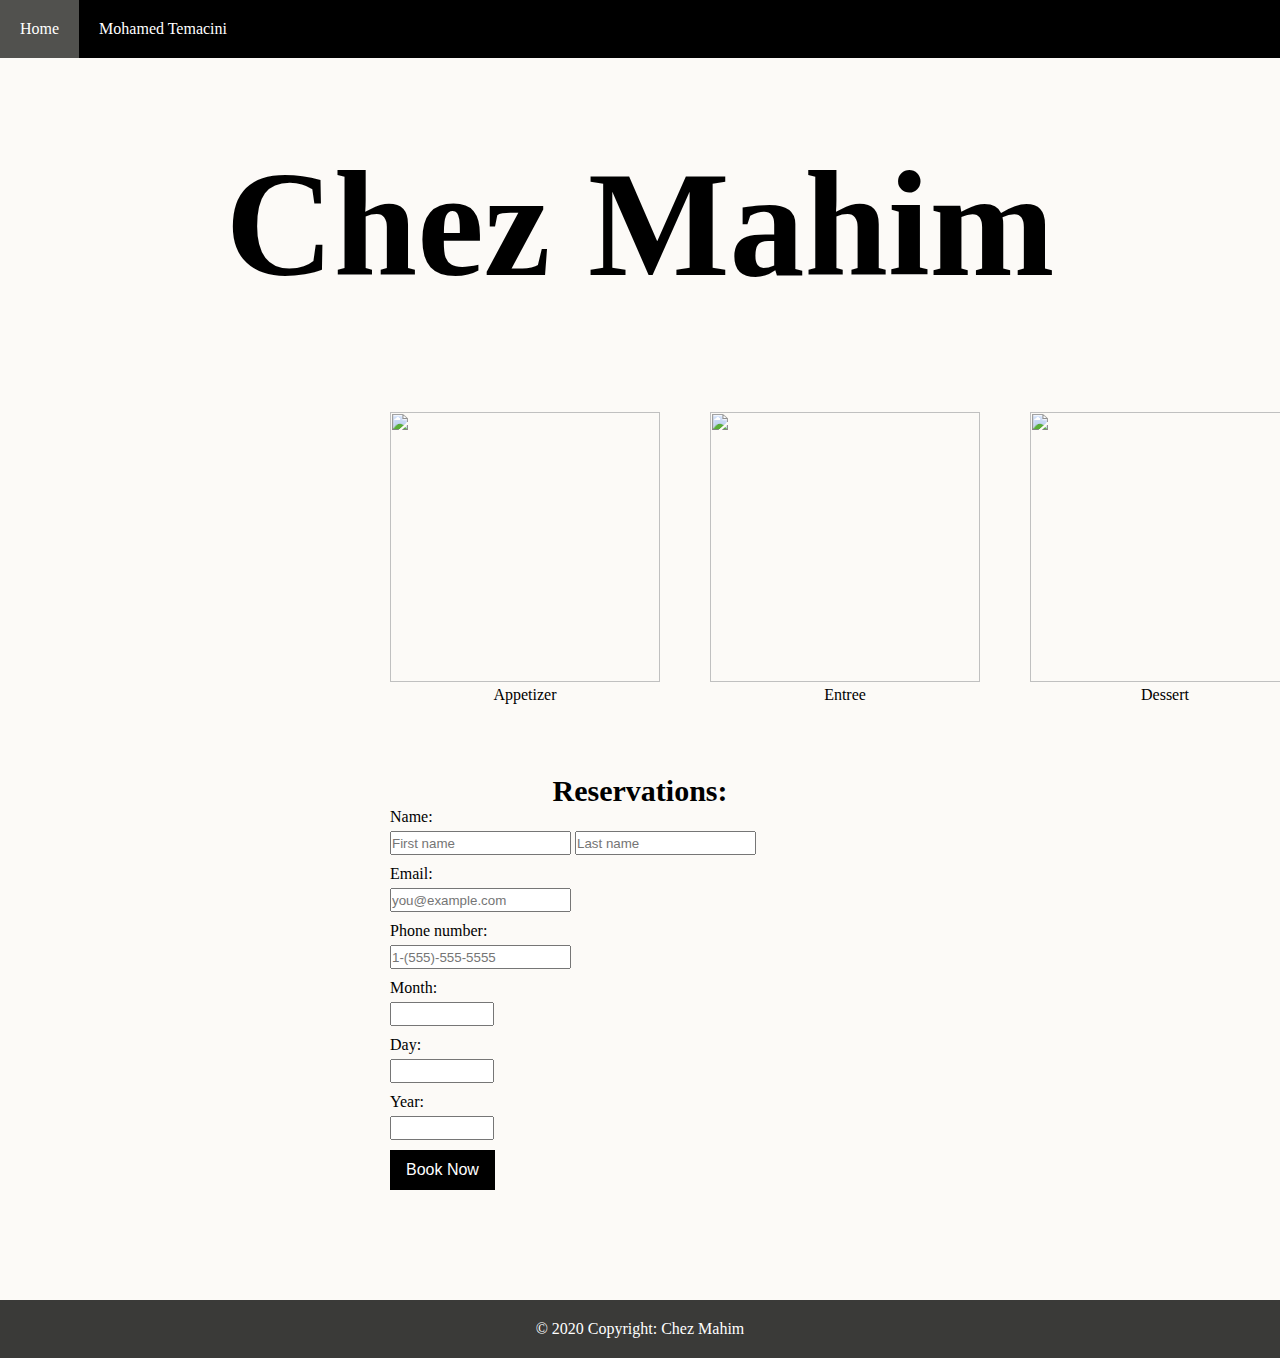
==== html/index.html @ 6ba74881 "Refactor: updated view and brought footer to bottom" ====
<!DOCTYPE html>
<html lang="en">
<head>
    <meta charset="UTF-8">
    <title>Chez Mahim</title>
    <!-- <link rel="stylesheet" href="https://stackpath.bootstrapcdn.com/bootstrap/4.4.1/css/bootstrap.min.css" integrity="sha384-Vkoo8x4CGsO3+Hhxv8T/Q5PaXtkKtu6ug5TOeNV6gBiFeWPGFN9MuhOf23Q9Ifjh" crossorigin="anonymous"> -->
    <link rel="stylesheet" type="text/css" href="../css/index.css">
</head>
<body>
    <nav class="navbar">
        <ul>
            <li id="home" class="home"><a href="index.html">Home</a></li>
            <li class="name">Mohamed Temacini</li>
        </ul>
    </nav>
    <h1 class="title">Chez Mahim</h1>
    <div class="container">
            
            <h2 class="slogan">Treat your taste buds right..</h2>

            <div class="meal-container">
                <div class="meal appetizer"><a id="link_app" href="appetizer.html"><img id="img1" src="../images/appetizer.jpg"><p class="label" id="appetizer">Appetizer</p></a></div>
                <div class="meal main"><a id="link_main" href="main.html"><img id="img2" src="../images/main.jpg"><p class="label" id="main">Entree</p></a></div>
                <div class="meal dessert"><a id="link_des" href="dessert.html"><img id="img3" src="../images/dessert.jpg"><p class="label" id="dessert">Dessert</p></a></div>
            </div>

            
    <div class="reservations">
        <h2 class="reservations-title"><b>Reservations:</b></h2>
        <div class="reservations-form">
            <form>
                <div class="form-group">
                    <label>Name: </label>
                    <input class="form-control" type="text" placeholder="First name" required>
                    <input class="form-control" type="text" placeholder="Last name" required>
                </div>
                <div class="form-group">
                    <label>Email: </label>
                    <input class="form-control" type="email" placeholder="you@example.com" required>
                </div>
                <div class="form-group">
                    <label>Phone number: </label>
                    <input class="form-control" type="tel" placeholder="1-(555)-555-5555" required>
                </div>
                <div class="form-group" >
                    <label>Month: </label><input class="date" type="number" required>
                    <label>Day: </label><input class="date" type="number" required>
                    <label>Year: </label><input class="date" type="number" required>
                </div>
                <input class="btn" type="submit" value="Book Now">
            </form>
        </div>
        
    </div>
    </div>
    

    <footer class="footer-copyright text-center py-3">© 2020 Copyright: Chez Mahim</footer>

<!-- <script src="https://code.jquery.com/jquery-3.3.1.slim.min.js" integrity="sha384-q8i/X+965DzO0rT7abK41JStQIAqVgRVzpbzo5smXKp4YfRvH+8abtTE1Pi6jizo" crossorigin="anonymous"></script> -->
<!-- <script src="https://stackpath.bootstrapcdn.com/bootstrap/4.1.3/js/bootstrap.min.js" integrity="sha384-ChfqqxuZUCnJSK3+MXmPNIyE6ZbWh2IMqE241rYiqJxyMiZ6OW/JmZQ5stwEULTy" crossorigin="anonymous"></script> -->
</body>
</html>
---- css/index.css ----
* {
    margin: 0;
    padding: 0;
}

body {
    background-color: #fcfaf7;
    overflow-y: none;
    overflow-x: none;
}

.navbar {
    background-color: black;
    width: 100%;
    margin-bottom: 80px;
}

.navbar ul {
    display: flex;
    flex-direction: row;
    list-style-type: none;
}

.navbar li {
    padding: 20px;
    color: white;
    text-decoration: none;
}

.navbar a {
    color: white;
    text-decoration:none;
}

.home:hover {
    background: #51514E;
}
.name {
    text-decoration: none;
}

.title {
    font-size: 150px;
    margin-bottom: 50px;
    text-align: center;
    font-family: Trattatello, fantasy;
    width: 100%;
}

.container {
    width: 900px;
    margin: 0 auto;
}

.meal-container {
    margin-top: 50px;
    width: 500px;
    margin: 0 auto;
    display: flex;
    flex-direction: row;
    justify-content: space-around;
    gap: 50px;
    margin-bottom: 70px;
}

.meal img {
    height: 270px;
    width: 270px;
}

.label {
    text-align: center;
    font-family: Trattatello, fantasy;
    position: relative;
    text-decoration: none;
    color: black;
}
.meal a {
    text-decoration: none;
}

img:hover{
    box-shadow: 0 5px 9px 0 rgba(0, 0, 0, 0.2), 0 7px 21px 0 rgba(0, 0, 0, 0.19);
    opacity: 0.75;
   }
img:hover > .label {
    opacity: 0.8;
}


.slogan {
    opacity: 0;
   animation: fadeIn ease 2s;
  -webkit-animation: fadeIn ease 2s;
  -moz-animation: fadeIn ease 2s;
  -o-animation: fadeIn ease 2s;
  -ms-animation: fadeIn ease 2s;
  animation-delay: 1s;
  animation-fill-mode: forwards;
  margin-bottom: 25px;
}

#img1, .title, .appetizer, .reservations {
  animation: fadeIn ease 2s;
  -webkit-animation: fadeIn ease 2s;
  -moz-animation: fadeIn ease 2s;
  -o-animation: fadeIn ease 2s;
  -ms-animation: fadeIn ease 2s;
}

#img2, .main {
  animation: fadeIn ease 3s;
  -webkit-animation: fadeIn ease 3s;
  -moz-animation: fadeIn ease 3s;
  -o-animation: fadeIn ease 3s;
  -ms-animation: fadeIn ease 3s;
}

#img3, .dessert {
  animation: fadeIn ease 3.5s;
  -webkit-animation: fadeIn ease 3.5s;
  -moz-animation: fadeIn ease 3.5s;
  -o-animation: fadeIn ease 3.5s;
  -ms-animation: fadeIn ease 3.5s;
}

@keyframes fadeIn {
  0% {
    opacity:0;
  }
  100% {
    opacity:1;
  }
}

.reservations-title {
    margin-bottom: 2s0px;
    text-align: center;
    font-family: Trattatello, fantasy;
    font-size: 30px;
}

.date {
    width: 100px;
}

.reservations-form {
    width: 500px;
    margin-left: auto;
    margin-right: auto;
    margin-bottom: 100px;
}
label {
    display: block;
    margin-bottom: 5px;
}
input {
    height: 20px;
    margin-bottom: 10px;
}

.btn {
    background: black;
    color: white;
    border: none;
    padding: 8px 16px;
    font-size: 16px;
    height: 40px;
}

.btn:hover {
    background: #3A3A38;
    cursor: pointer;
}

.space {
    width: 500px;
    height: 500px;
    margin:100px;
}

footer {
    background-color: #3A3A38;
    color: white;
    text-align: center;
    padding:20px;
}
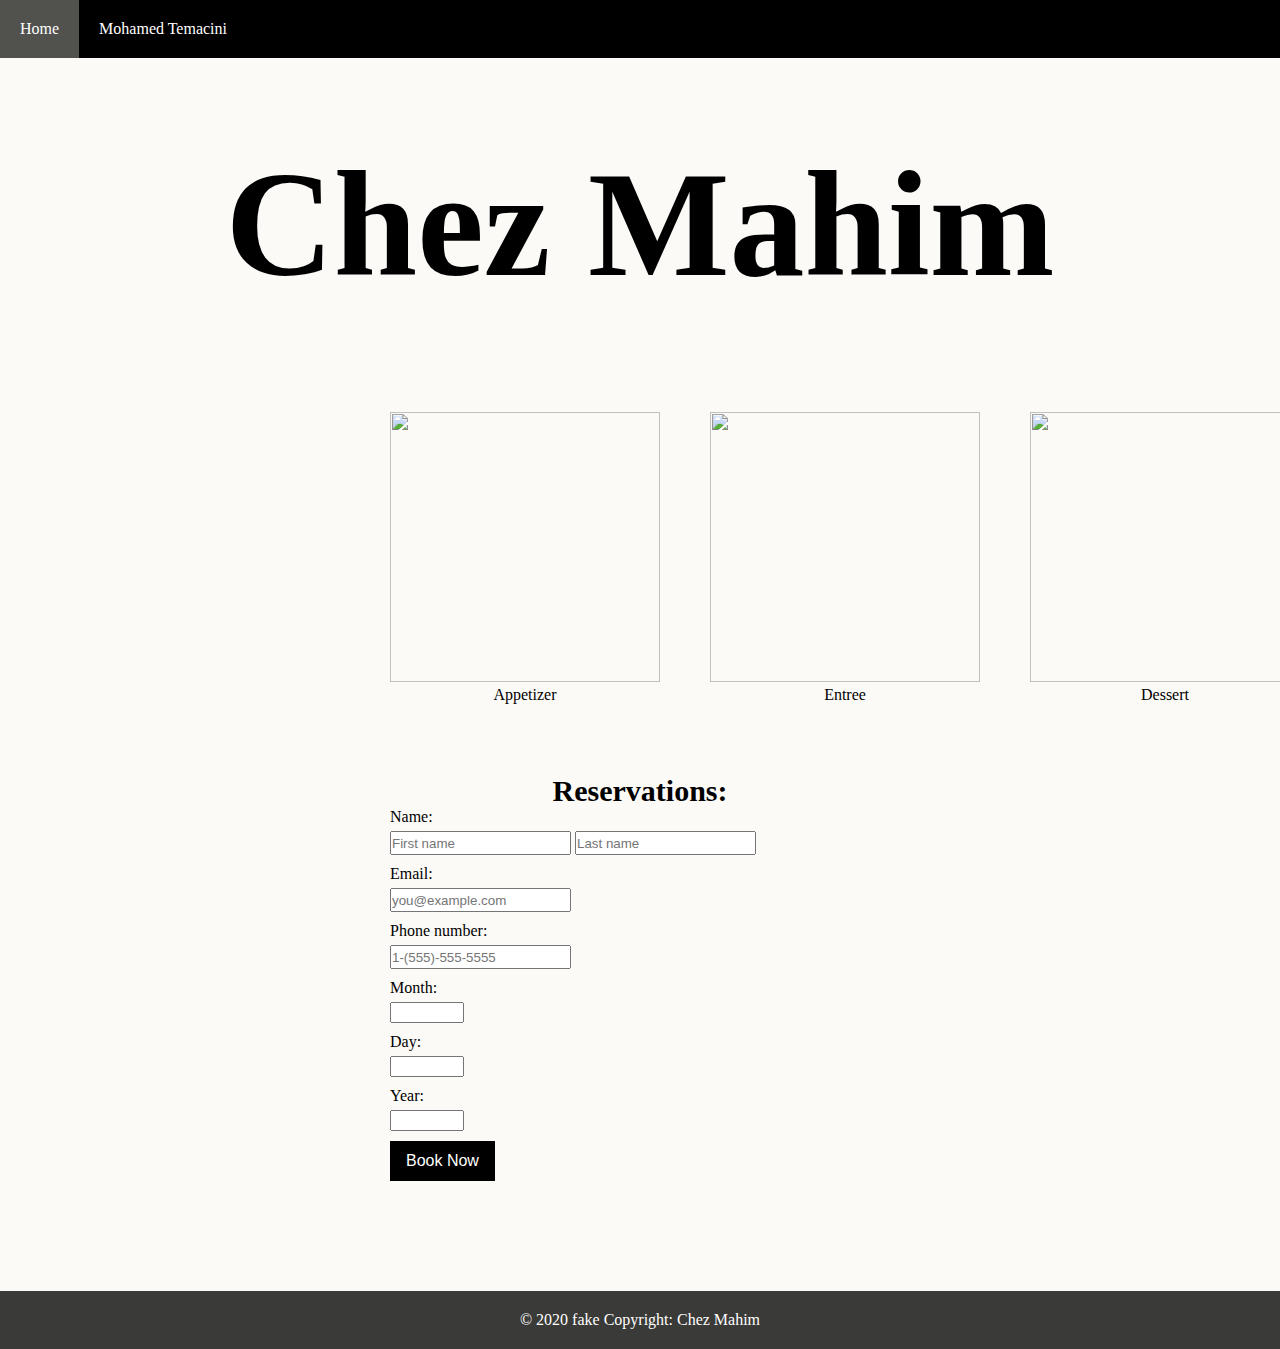
==== commit 854d1130: "Indicated fake in copyright" ====
--- a/html/index.html
+++ b/html/index.html
@@ -29,20 +29,20 @@
         <h2 class="reservations-title"><b>Reservations:</b></h2>
         <div class="reservations-form">
             <form>
-                <div class="form-group">
+                <div>
                     <label>Name: </label>
-                    <input class="form-control" type="text" placeholder="First name" required>
-                    <input class="form-control" type="text" placeholder="Last name" required>
+                    <input type="text" placeholder="First name" required>
+                    <input type="text" placeholder="Last name" required>
                 </div>
-                <div class="form-group">
+                <div>
                     <label>Email: </label>
                     <input class="form-control" type="email" placeholder="you@example.com" required>
                 </div>
-                <div class="form-group">
+                <div>
                     <label>Phone number: </label>
                     <input class="form-control" type="tel" placeholder="1-(555)-555-5555" required>
                 </div>
-                <div class="form-group" >
+                <div>
                     <label>Month: </label><input class="date" type="number" required>
                     <label>Day: </label><input class="date" type="number" required>
                     <label>Year: </label><input class="date" type="number" required>
@@ -55,7 +55,7 @@
     </div>
     
 
-    <footer class="footer-copyright text-center py-3">© 2020 Copyright: Chez Mahim</footer>
+    <footer class="footer-copyright text-center py-3">© 2020 fake Copyright: Chez Mahim</footer>
 
 <!-- <script src="https://code.jquery.com/jquery-3.3.1.slim.min.js" integrity="sha384-q8i/X+965DzO0rT7abK41JStQIAqVgRVzpbzo5smXKp4YfRvH+8abtTE1Pi6jizo" crossorigin="anonymous"></script> -->
 <!-- <script src="https://stackpath.bootstrapcdn.com/bootstrap/4.1.3/js/bootstrap.min.js" integrity="sha384-ChfqqxuZUCnJSK3+MXmPNIyE6ZbWh2IMqE241rYiqJxyMiZ6OW/JmZQ5stwEULTy" crossorigin="anonymous"></script> -->
--- a/css/index.css
+++ b/css/index.css
@@ -168,6 +168,11 @@
     height: 40px;
 }
 
+.date {
+    height: 17px;
+    width: 70px;
+}
+
 .btn:hover {
     background: #3A3A38;
     cursor: pointer;
